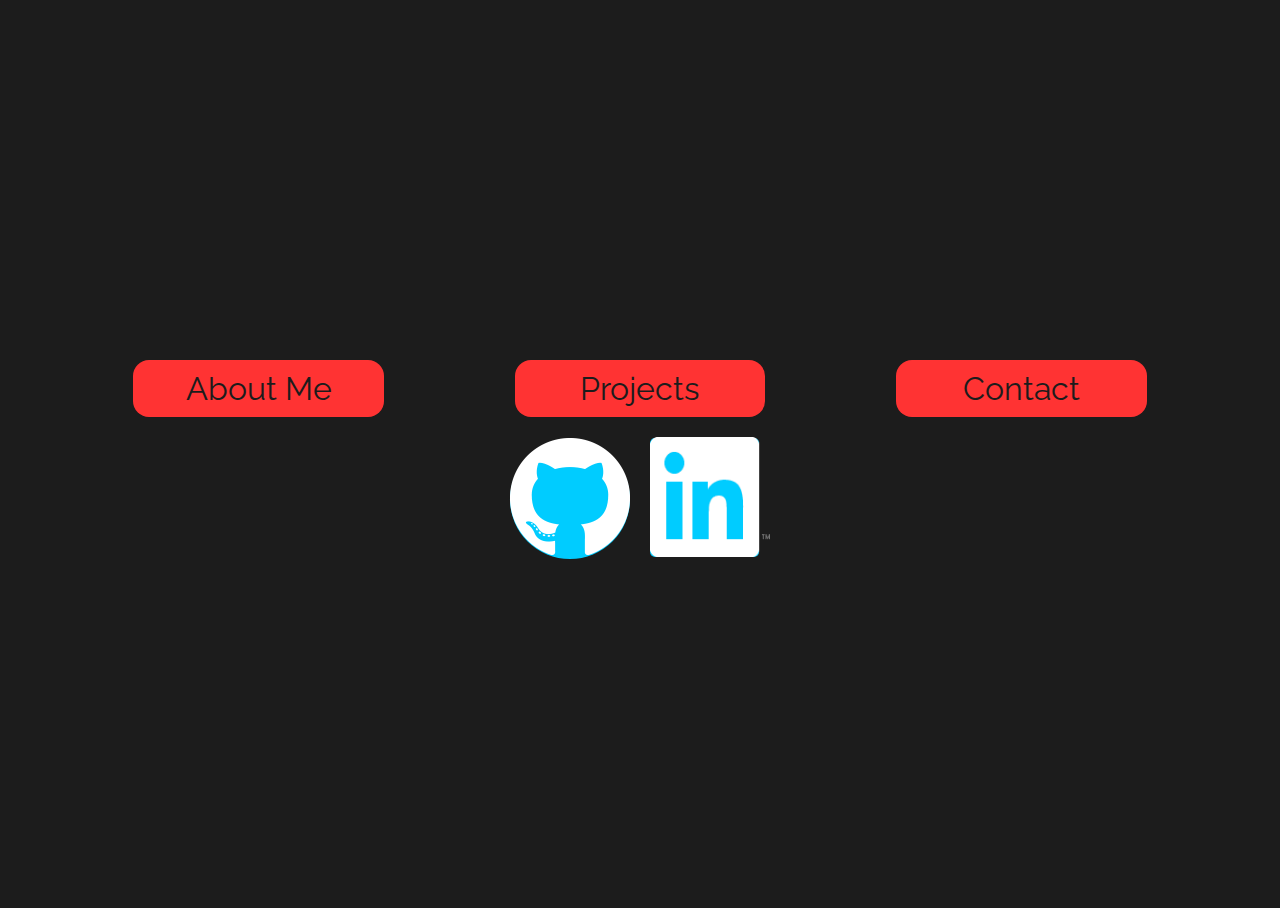
==== views/index.html @ 63a357e3 "Set up as an AngularJS app and continued to work on responsiveness" ====
<!DOCTYPE html>
<html lang="en" ng-app="App">

<head>
    <meta charset="UTF-8">
    <meta name="viewport" content="width=device-width, initial-scale=1.0">
    <meta http-equiv="X-UA-Compatible" content="ie=edge">
    <link rel="stylesheet" href="../styles.css">
    <link href="https://fonts.googleapis.com/css?family=Raleway" rel="stylesheet">
    <title>Aaron Schoeff</title>
</head>

<body>
    <div class="wrapper">
        <ng-view></ng-view>
            
        <footer>
            <nav>
                <button href="" class="nav-link">About Me</button>
                <button href="" class="nav-link">Projects</button>
                <button href="" class="nav-link">Contact</button>
            </nav>
            <section id="social-links">
                <div class="mark-container">
                    <a href="https://github.com/schoeffa" target="_blank"><img src="../Images/GitHub-Mark-Light-120px-plus.png"></a>
                    <div class="git-bg"></div>
                </div>
                <div class="mark-container">
                    <a href="https://www.linkedin.com/in/aschoeff/" target="_blank"><img src="../Images/In-White-121px-TM.png"></a>
                    <div class="linkedin-bg"></div>
                </div>
            </section>
        </footer>
    </div>
    
    <script src="https://code.angularjs.org/1.6.5/angular.js"></script>
    <script src="https://code.angularjs.org/1.6.5/angular-route.js"></script>
    <script src="../app/module.js"></script>
    <script src="../app/controllers/home.js"></script>
    <script src="../script.js"></script>
</body>

</html>
---- styles.css ----
body {
    background-color: #1C1C1C;
    height: 98vh;
    margin-bottom:10px;
}

footer {
    width: 98vw;
}

.logo-container {
    position: relative;
    width: 95%;
    margin: 0 auto;
    top: 10px;
}

svg {
    margin: 10px;
}

.flicker {
    -webkit-animation: blink 0.01s ease-out 1500 alternate;
    -moz-animation: blink 0.01s ease-out 15000 alternate;
    -o-animation: blink 0.01s ease-out 1500 alternate;
    animation: blink 0.01s ease-out 1500 alternate;
}

.fade {
    -webkit-animation: fade 3s 10 alternate;
    -moz-animation: fade 3s 10 alternate;
    -o-animation: fade 3s 10 alternate;
    animation: fade 3s 10 alternate;
}

#social-links {
    display: flex;
    justify-content: center;
    margin-top: 2em;
}

.git-bg {
    position: relative;
    z-index: -10;
    border-radius: 50%;
    top: -63.5px;
    left: 0px;
    height: 60px;
    width: 60px;
    background-color: #00CCFF;
    transition: background-color 1s;
}

.linkedin-bg {
    position: relative;
    z-index: -10;
    top: -64px;
    left: 0px;
    border-radius: 5px;
    height: 60px;
    width: 55px;
    background-color: #00CCFF;
    transition: background-color 1s;

}

.mark-container {
    position: relative;
    margin: 10px;
    height: 60px;
    width: 60px;
}

.mark-container img {
    height: 60px;
    width: 60px;
}

.mark-container:hover .git-bg, .mark-container:hover .linkedin-bg {
    background-color: #FF3333;
    animation: shimmer 1.5s ease-in-out infinite alternate;
}

#langs {
    color: #FF3333;
    text-align: center;
    font-family: Raleway, sans-serif;
    font-size: 1em;
    font-weight: bold;
    animation: from-left 1s linear 1;
    animation-delay: 1.75s;
    animation-fill-mode: forwards;
    position: relative;
    left: 5%;
    opacity: 0;
}

#langs span {
    margin: 1em;
}

nav, nav button {
    display: flex;
    flex-direction: column;
    justify-content: center;
    align-items: center;
    margin: 20px;
    font-family: Raleway, sans-serif;
    border: none;
}

.nav-link {
    color: #1C1C1C;
    text-decoration: none;
    background-color: #FF3333;
    margin: 10px;
    padding: 10px 20px;
    border-radius: 16px;
    width: 100%;
}

.nav-link:hover {
    animation: shimmer-blue ease-in-out 1.5s infinite alternate; 
}

.wrapper {
    height: 100vh;
    display: flex;
    flex-direction: column;
    justify-content: center;
    align-items: center;
}

@supports (-ms-ime-align: auto) {
    .fade, .flicker {
        animation: none;
    }
}

@-webkit-keyframes blink {
    70% {opacity: 0.7;}
}

@-moz-keyframes blink {
    70% {opacity: 0.7;}
}

@-o-keyframes blink {
    70% {opacity: 0.7;}
}

@keyframes blink {
    70% {opacity: 0.7;}
}

@keyframes from-left {
    0% {left: 5%;}
    100% {opacity: .8; left: 0%;}
}
@-webkit-keyframes fade {
    40% {opacity: 0.8;}
    43% {opacity: 0.1;}
    45% {opacity: 0.8;}
    48% {opacity: 0.1;}
    50% {opacity: 0.8;}
}

@-moz-keyframes fade {
    40% {opacity: 0.8;}
    43% {opacity: 0.1;}
    45% {opacity: 0.8;}
    48% {opacity: 0.1;}
    50% {opacity: 0.8;}
}

@-o-keyframes fade {
    40% {opacity: 0.8;}
    43% {opacity: 0.1;}
    45% {opacity: 0.8;}
    48% {opacity: 0.1;}
    50% {opacity: 0.8;}
}

@keyframes fade {
    40% {opacity: 0.8;}
    43% {opacity: 0.1;}
    45% {opacity: 0.8;}
    48% {opacity: 0.1;}
    50% {opacity: 0.8;}
}

@keyframes shimmer {
    0% {box-shadow:  0px -1px 3px 3px #FF3333;}
    50% {box-shadow: 0px -1px 5px 5px #FF3333;}
    100% {box-shadow:  0px -1px 3px 3px #FF3333;}
}

@keyframes shimmer-blue {
    0% {box-shadow:  0px -1px 3px 3px #00CCFF;}
    50% {box-shadow: 0px -1px 5px 5px #00CCFF;}
    100% {box-shadow:  0px -1px 3px 3px #00CCFF;}
}

@media only screen and (min-width: 800px) {
    body {
        height: 96vh;
    }

    .mark-container, .mark-container img {
        height: 120px;
        width: 120px;
    }

    .linkedin-bg {
        height: 119px;
        width: 109px;
        top: -123px;
    }

    .git-bg {
        height: 119px;
        width: 120px;
        top: -121px;
    }

    #langs {
        font-size: 2em;
    }
    
    nav {
        flex-direction: row;
        justify-content: space-evenly;
        margin: 0px;
    }

    #social-links {
        margin-top: 0px;
    }

    .nav-link {
        width: 20%;
        text-align: center;
        font-size: 2em;
        height: 110%;
    }

    .logo-container {
        width: 80vw;
    }
}
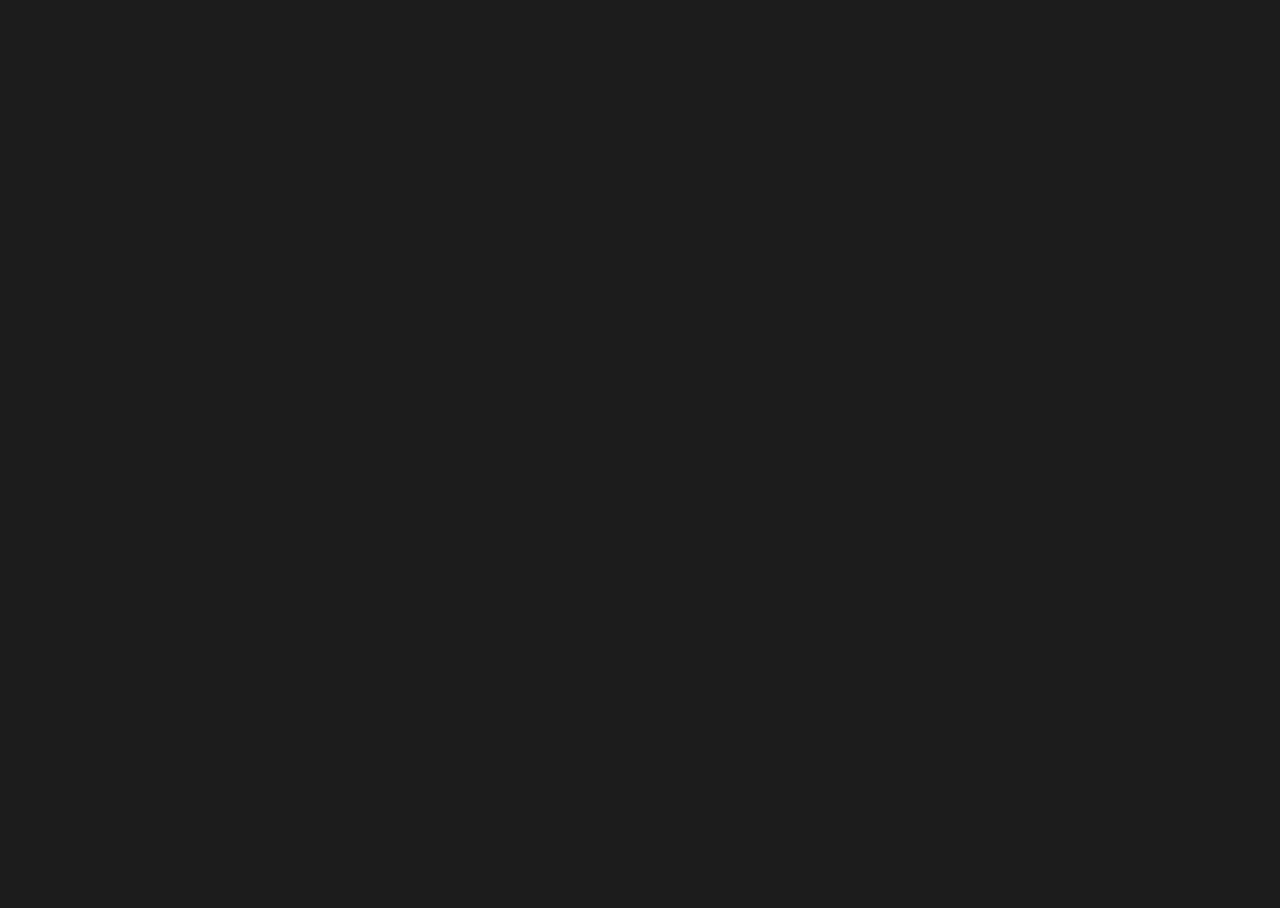
==== commit 516e63de: "Built nav component and worked on About Me text" ====
--- a/views/index.html
+++ b/views/index.html
@@ -13,31 +13,16 @@
 <body>
     <div class="wrapper">
         <ng-view></ng-view>
-            
-        <footer>
-            <nav>
-                <button href="" class="nav-link">About Me</button>
-                <button href="" class="nav-link">Projects</button>
-                <button href="" class="nav-link">Contact</button>
-            </nav>
-            <section id="social-links">
-                <div class="mark-container">
-                    <a href="https://github.com/schoeffa" target="_blank"><img src="../Images/GitHub-Mark-Light-120px-plus.png"></a>
-                    <div class="git-bg"></div>
-                </div>
-                <div class="mark-container">
-                    <a href="https://www.linkedin.com/in/aschoeff/" target="_blank"><img src="../Images/In-White-121px-TM.png"></a>
-                    <div class="linkedin-bg"></div>
-                </div>
-            </section>
-        </footer>
+        <app-footer class="app-footer"></app-footer>
     </div>
     
     <script src="https://code.angularjs.org/1.6.5/angular.js"></script>
     <script src="https://code.angularjs.org/1.6.5/angular-route.js"></script>
     <script src="../app/module.js"></script>
+    <script src="../app/services/portfolio-service.js"></script>
     <script src="../app/controllers/home.js"></script>
-    <script src="../script.js"></script>
+    <script src="../app/controllers/app-footer.js"></script>
+    <script src="../app/controllers/about.js"></script>
 </body>
 
 </html>--- a/styles.css
+++ b/styles.css
@@ -4,7 +4,14 @@
     margin-bottom:10px;
 }
 
-footer {
+about {
+    font-family: 'Raleway';
+    color: #FF3333;
+    text-align: center;
+    font-size: 1.5em;
+}
+
+.app-footer {
     width: 98vw;
 }
 
@@ -131,6 +138,10 @@
     align-items: center;
 }
 
+.nav-link:focus {
+    outline: none;
+}
+
 @supports (-ms-ime-align: auto) {
     .fade, .flicker {
         animation: none;
@@ -247,4 +258,8 @@
     .logo-container {
         width: 80vw;
     }
+
+    about {
+        font-size: 2em;
+    }
 }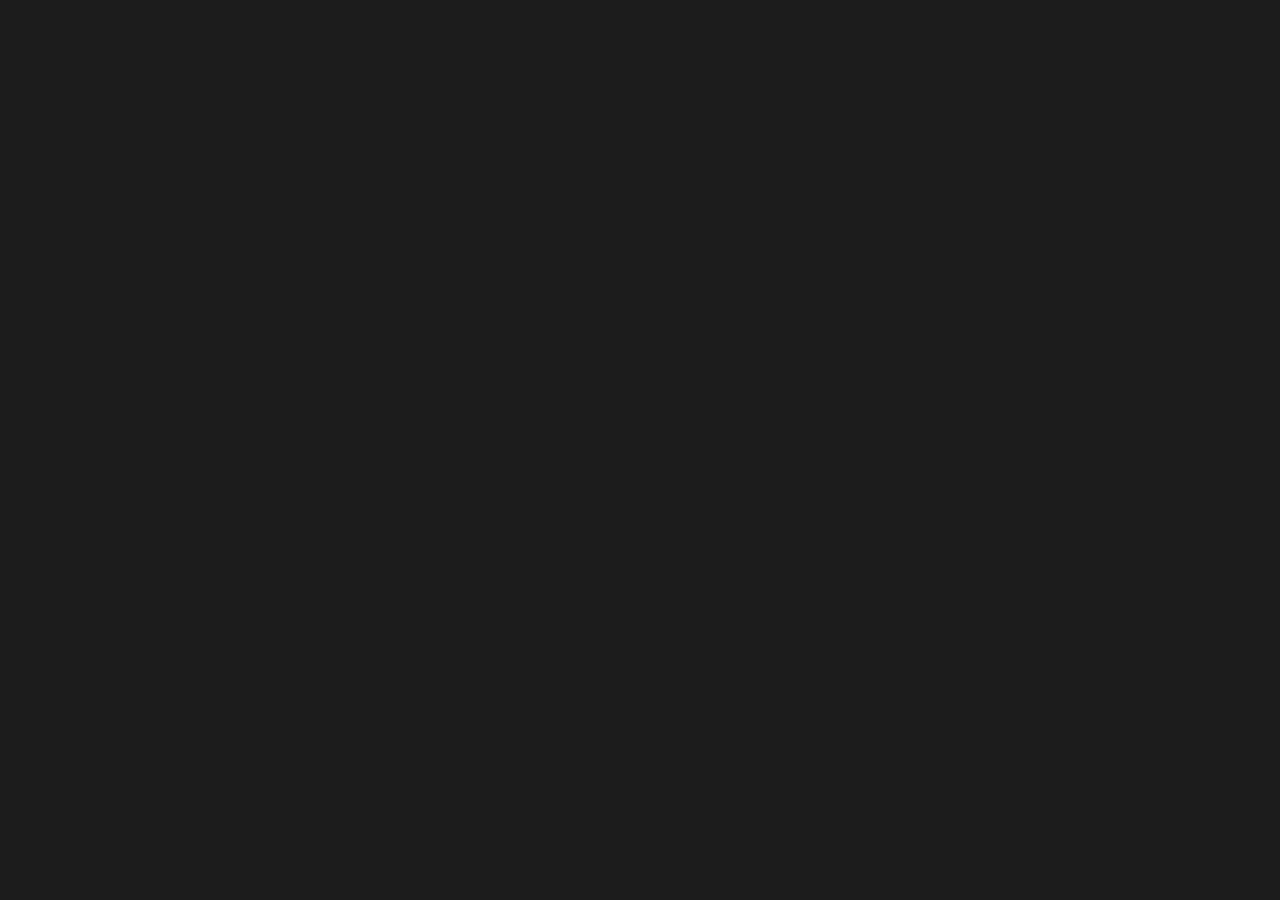
==== commit ca284eb3: "Began to implement projects view" ====
--- a/views/index.html
+++ b/views/index.html
@@ -23,6 +23,8 @@
     <script src="../app/controllers/home.js"></script>
     <script src="../app/controllers/app-footer.js"></script>
     <script src="../app/controllers/about.js"></script>
+    <script src="../app/controllers/app-header.js"></script>
+    <script src="../app/controllers/projects.js"></script>
 </body>
 
 </html>--- a/styles.css
+++ b/styles.css
@@ -13,6 +13,17 @@
 
 .app-footer {
     width: 98vw;
+    position: absolute;
+    bottom: 5px;
+}
+
+ng-view {
+    padding-bottom: 250px;
+}
+
+.logo-head {
+    max-width: 98vw;
+    margin-top: 0px;
 }
 
 .logo-container {
@@ -24,6 +35,11 @@
 
 svg {
     margin: 10px;
+    transform: scale(1.25);
+}
+
+.logo-head svg {
+    transform: scale(1);
 }
 
 .flicker {
@@ -102,8 +118,16 @@
     opacity: 0;
 }
 
+#h-langs {
+    font-size: .9em;
+}
+
 #langs span {
-    margin: 1em;
+    margin: .5em;
+}
+
+#h-langs span {
+    margin: .25em;
 }
 
 nav, nav button {
@@ -111,9 +135,15 @@
     flex-direction: column;
     justify-content: center;
     align-items: center;
-    margin: 20px;
+    margin: 0px 20px;
     font-family: Raleway, sans-serif;
     border: none;
+}
+
+.bio {
+    font-size: .75em;
+    margin-bottom: 0px;
+    padding: 1em;
 }
 
 .nav-link {
@@ -131,7 +161,7 @@
 }
 
 .wrapper {
-    height: 100vh;
+    height: 90vh;
     display: flex;
     flex-direction: column;
     justify-content: center;
@@ -140,6 +170,10 @@
 
 .nav-link:focus {
     outline: none;
+}
+
+#social-links {
+    margin-top: 0px;
 }
 
 @supports (-ms-ime-align: auto) {
@@ -218,48 +252,98 @@
     }
 
     .mark-container, .mark-container img {
-        height: 120px;
-        width: 120px;
+        height: 60px;
+        width: 60px;
     }
 
     .linkedin-bg {
-        height: 119px;
-        width: 109px;
-        top: -123px;
+        height: 60px;
+        width: 55px;
+        top: -63px;
     }
 
     .git-bg {
-        height: 119px;
-        width: 120px;
-        top: -121px;
+        height: 60px;
+        width: 60px;
+        top: -63px;
     }
 
     #langs {
         font-size: 2em;
+    }
+
+    #langs span {
+        margin: 1em;
     }
     
     nav {
         flex-direction: row;
-        justify-content: space-evenly;
+        justify-content: center;
         margin: 0px;
     }
 
     #social-links {
-        margin-top: 0px;
+        margin-top: .25em;
     }
 
     .nav-link {
-        width: 20%;
+        width: 10%;
         text-align: center;
-        font-size: 2em;
-        height: 110%;
+        font-size: 1.2em;
+        height: 70%;
     }
 
     .logo-container {
         width: 80vw;
     }
 
+    .logo-container svg {
+        transform: scale(.8);
+    }
+
+    .logo-head svg {
+        transform: scale(0.25);
+        position: absolute;
+        left: -35%;
+        top: -20%;
+    }
+
+    #h-langs {
+        margin-bottom: 0px;
+        position: relative;
+        left: 60%;
+    }
+
+    .logo-head {
+        min-height: 250px;
+        display: flex;
+        flex-direction: row;
+    }
+
+    .bio {
+        margin: 0px 20px;
+        position: relative;
+        top: 2em;
+    }
+
     about {
         font-size: 2em;
     }
+
+    app-footer {
+        height: 250px;
+        display: flex;
+        flex-direction: column;
+        justify-content: flex-end;
+    }
+
+    .project {
+        border: none;
+        width: 1600px;
+        height: 800px;
+        transform: scale(.5);
+        position: fixed;
+        left: 0px;
+        top: 0px;
+    }
 }